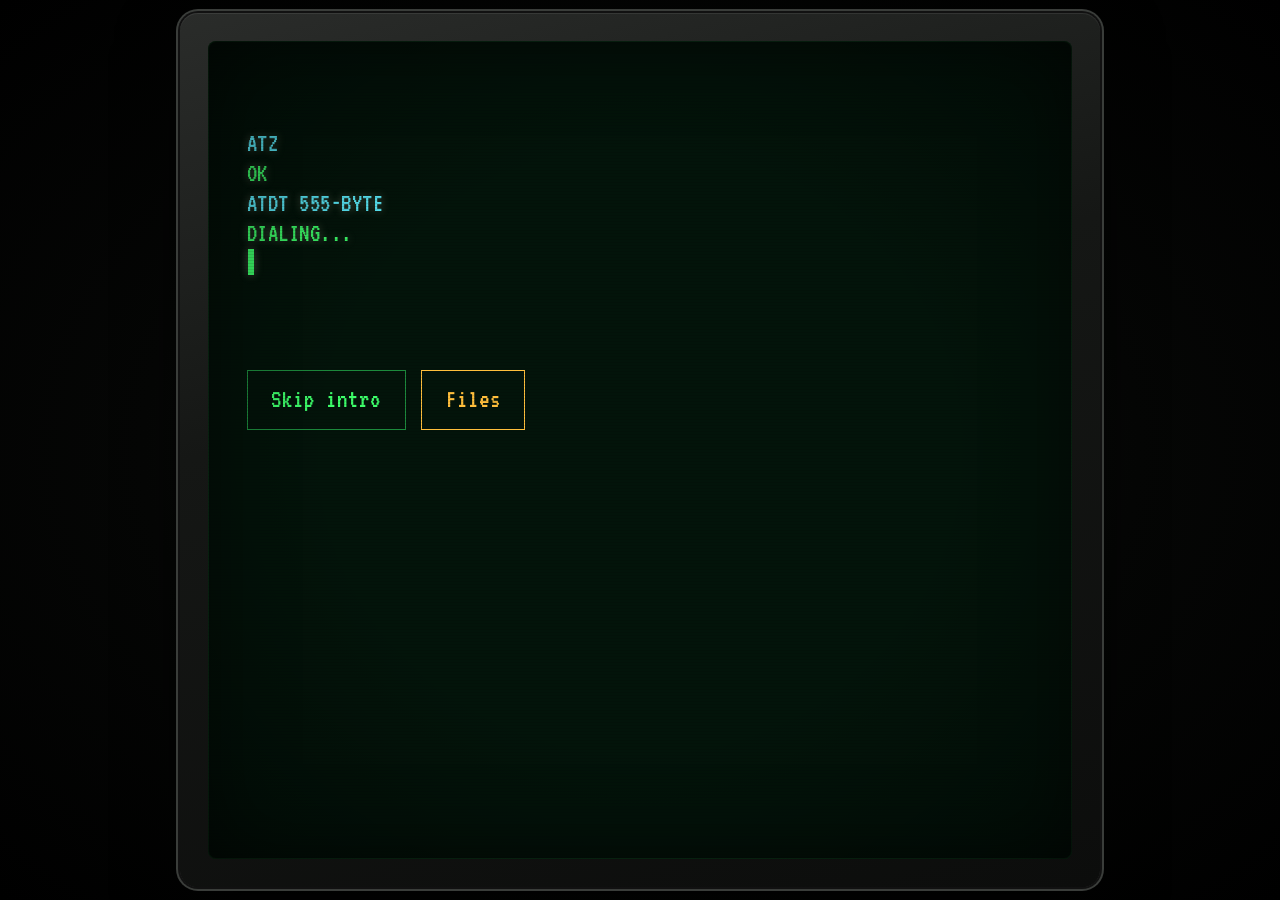
==== index.html @ fdaa2b1e "Shorten Editor caption" ====
<!DOCTYPE html>
<html lang="en">
<head>
  <meta charset="utf-8">
  <meta name="viewport" content="width=device-width, initial-scale=1, viewport-fit=cover">
  <meta name="color-scheme" content="dark">
  <meta name="theme-color" content="#03140a">
  <title>FranticBytes BBS — retro software for the MEGA65 and beyond</title>
  <meta name="description" content="FranticBytes is a retro software board. Download Write65, a distraction-free drafting system for the MEGA65, with desktop editions for Mac, Windows, and Linux.">
  <link rel="canonical" href="https://www.franticbytes.com/">
  <link rel="icon" href="favicon.svg" type="image/svg+xml">
  <link rel="preload" href="fonts/vt323/VT323-Regular.woff2" as="font" type="font/woff2" crossorigin>
  <link rel="stylesheet" href="css/style.css">
  <script type="application/json" id="products-fallback">
  {
    "site": {
      "name": "FranticBytes",
      "tagline": "Retro software for the MEGA65 and beyond",
      "sysop": "LordFrazzle",
      "canonicalHost": "www.franticbytes.com"
    },
    "doors": [
      {
        "id": "acey-deucey",
        "key": "1",
        "name": "Acey Deucey",
        "status": "open",
        "blurb": "Bet that the next card falls between the first two."
      },
      {
        "id": "lemonade-stand",
        "key": "2",
        "name": "Lemonade Stand",
        "status": "open",
        "blurb": "Run a lemonade stand in Lemonsville for 30 days."
      },
      {
        "id": "hunt-the-wumpus",
        "key": "3",
        "name": "Hunt the Wumpus",
        "status": "open",
        "blurb": "Hunt the Wumpus through a cave of 20 rooms."
      }
    ],
    "products": [
      {
        "id": "write65",
        "icon": "img/write65-logo.png",
        "menuKey": "W",
        "name": "Write65",
        "version": "0.9.2",
        "stage": "beta",
        "tagline": "A distraction-free drafting system for the MEGA65, with desktop editions for Mac, Windows, and Linux.",
        "copy": {
          "headline": "Write65. Nothing between you and the next page.",
          "subhead": "A distraction-free drafting system for the MEGA65, with desktop editions for Mac, Windows, and Linux.",
          "paragraphs": [
            "Remember white text on a blue screen, a blinking block cursor, and nothing to do but write? Write65 brings back that feeling you had when using WordPerfect, WordStar, and the DOS and terminal writing programs of the 80s and 90s. It's built for one job: getting the words down.",
            "No notifications. No toolbars. No web browser one click away. Fire up your MEGA65, hide the menu bar and status line, and it's just you and the page. Your next scene, chapter, or screenplay act finally gets written.",
            "When you're away from the MEGA65, your writing comes with you. The Write65 desktop app for Mac, Windows, and Linux has the same screen, the same F-key menus, and the same settings. Its Import and Export tools move your files between the MEGA65 and your computer in a few keystrokes. Save as text and your draft becomes standard UTF-8, ready for any modern editor."
          ],
          "features": [
            "Typewriter Mode keeps your line centered while the page scrolls",
            "Focus Mode dims everything but the paragraph you're working on",
            "Seven retro themes, including White on Blue, Amber, and Green, or design your own with the Theme Editor",
            "Word count target that flags your goal when you hit it",
            "Custom Keymap, plus accented characters for 20 western European languages",
            "Document Info with counts and readability scores, including Flesch-Kincaid, Gunning Fog, and LIX"
          ],
          "closer": "Keyboard only. Ready when you are."
        },
        "downloadsDir": "downloads/write65",
        "downloads": [
          {
            "id": "mega65",
            "key": "1",
            "label": "MEGA65 disk image",
            "platform": "MEGA65",
            "filename": "mega65.d81",
            "notes": "800 KB .d81 disk image. Copy to the SD card as MEGA65.D81 so Hyppo auto-mounts unit 8."
          },
          {
            "id": "macos",
            "key": "2",
            "label": "Mac",
            "platform": "macOS",
            "filename": "Write65-0.9.2-macos.zip",
            "notes": "macOS app bundle."
          },
          {
            "id": "windows",
            "key": "3",
            "label": "Windows",
            "platform": "Windows",
            "filename": "Write65-0.9.2-windows.zip",
            "notes": "Windows build, including mega65-ftp tools."
          },
          {
            "id": "linux",
            "key": "4",
            "label": "Linux",
            "platform": "Linux",
            "filename": "Write65-0.9.2-linux.zip",
            "notes": "AppImage linked for glibc 2.35 (Ubuntu 22.04 LTS, Fedora 36+, Debian 12+)."
          }
        ],
        "screens": {
          "dir": "img/write65/screens",
          "title": "Actual Screen Photos",
          "lead": "Genuine Write65 screens, captured on the MEGA65. What you see here is what you get.",
          "plates": [
            {
              "key": "1",
              "id": "main-menu",
              "file": "main-menu.png",
              "title": "Main Menu",
              "caption": "Pick up right where you left off. Your recent documents, seven built-in themes, and the File Manager are all one keystroke away the moment Write65 loads."
            },
            {
              "key": "2",
              "id": "editor",
              "file": "editor.png",
              "title": "The Editor",
              "caption": "Just you, the page, and a blinking cursor. Classic function key menus keep every command at your fingertips."
            },
            {
              "key": "3",
              "id": "file-manager",
              "file": "file-manager.png",
              "title": "File Manager",
              "caption": "Two drives, side by side. Mount a disk image, then preview, copy, move, rename, and delete your documents without ever leaving Write65."
            },
            {
              "key": "4",
              "id": "theme-editor",
              "file": "theme-editor.png",
              "title": "Theme Editor",
              "caption": "Set the colors just like you like them. Don't just use the old school ones we remember being cool."
            },
            {
              "key": "5",
              "id": "keymap-editor",
              "file": "keymap-editor.png",
              "title": "Keymap Editor",
              "caption": "Your keyboard, your rules. Press any key on the MEGA65 to remap it. Here's my pet peeve fixed - apostrophe and quotation where my pinky expects them."
            },
            {
              "key": "6",
              "id": "doc-info",
              "file": "doc-info.png",
              "title": "Document Info",
              "caption": "Know your numbers. Words, sentences, pages, readability scores, doc size always just a keystroke away."
            }
          ]
        }
      }
    ]
  }
  </script>
</head>
<body class="pre-login dialup">
  <a class="skip-link" href="#downloads" id="skip-to-downloads">Skip handshake — go to the Files</a>

  <div class="crt" id="crt">
    <div class="bezel">
      <div class="screen-wrap">
        <div class="scanlines" aria-hidden="true"></div>
        <div class="vignette" aria-hidden="true"></div>

        <header class="status-bar" role="banner">
          <span id="status-left">FRANTICBBS  //  NODE <span class="node-num">1</span><span class="status-baud">  //  <span class="baud-num">2400</span> 8-N-1</span></span>
          <span id="status-right"></span>
        </header>

        <main id="app" class="screen" tabindex="-1">
          <div id="intro" class="panel" hidden>
            <div id="intro-log" class="log" aria-live="polite"></div>
            <div class="intro-actions">
              <button type="button" class="btn" id="btn-skip" title="Skip handshake (Esc or S)">Skip intro</button>
              <button type="button" class="btn btn-amber" id="btn-skip-dl" title="Jump to the Write65 Files (F)">Files</button>
            </div>
          </div>

          <section id="login" class="panel" hidden>
            <h1 class="wordmark" aria-label="FranticBytes">
              <span class="w1">FRANTIC</span><span class="w2">BYTES</span>
            </h1>
            <p class="banner-sub">RETRO SOFTWARE BOARD  ·  NODE <span class="node-num">1</span>  ·  PUBLIC ACCESS</p>
            <p class="rule" aria-hidden="true">========================================</p>
            <p>This is a public board. No password, no account — just a handle so we can say hello.</p>
            <form id="login-form" autocomplete="on">
              <label for="handle-input">Enter your handle, or type GUEST:</label>
              <div class="prompt-row">
                <span class="prompt" aria-hidden="true">&gt;</span>
                <input id="handle-input" name="handle" type="text" maxlength="24" autocomplete="nickname" spellcheck="false" enterkeyhint="go" autocapitalize="off">
                <span class="block-cursor" aria-hidden="true"></span>
              </div>
              <div class="intro-actions">
                <button type="submit" class="btn">Log In</button>
                <button type="button" class="btn" id="btn-guest">Enter as guest</button>
              </div>
            </form>
          </section>

          <section id="menu" class="panel" hidden>
            <div class="fb-brand">
              <h1 class="fb-logo-wrap">
                <img class="fb-logo-img" src="img/fb-logo.png" width="63" height="77" alt="FranticBytes">
              </h1>
              <p class="fb-blurb">Welcome to FranticBytes. We're <span id="frantic-word">frantically</span> making software with a retro style and feel (and we just love doing it). Enjoy your stay!</p>
            </div>
            <p class="banner-sub">MAIN MENU</p>
            <p class="rule" aria-hidden="true">========================================</p>
            <p id="welcome-line" class="dim"></p>
            <nav class="menu" id="main-menu" aria-label="Main menu"></nav>
          </section>

          <section id="product" class="panel" hidden>
            <div id="product-body"></div>
            <nav class="menu" id="product-menu" aria-label="Product menu"></nav>
          </section>

          <section id="screens" class="panel" hidden>
            <h2 id="screens-title">Actual Screen Photos</h2>
            <p id="screens-lead" class="dim"></p>
            <h3 class="files-section" id="screens-section"></h3>
            <div class="screen-plates" id="screen-plates"></div>
            <nav class="menu" id="screens-nav" aria-label="Screen photos navigation"></nav>
          </section>

          <section id="downloads" class="panel" hidden>
            <h2 id="downloads-title">Files</h2>
            <p id="downloads-lead" class="dim"></p>
            <h3 class="files-section" id="downloads-section"></h3>
            <ul class="menu download-list" id="download-list"></ul>
            <nav class="menu" id="downloads-nav" aria-label="Files navigation"></nav>
          </section>

          <section id="doors" class="panel" hidden>
            <h2>Doors</h2>
            <p class="rule" aria-hidden="true">========================================</p>
            <p id="doors-lead" class="dim"></p>
            <blockquote class="sysop-note" id="doors-note"></blockquote>
            <ul class="menu download-list" id="doors-list"></ul>
            <nav class="menu" id="doors-nav" aria-label="Doors navigation"></nav>
          </section>

          <section id="door" class="panel" hidden>
            <h2 id="door-title">Acey Deucey</h2>
            <p class="rule" aria-hidden="true">========================================</p>
            <div id="door-log" class="log" aria-live="polite"></div>
            <form id="acey-form" hidden>
              <label for="acey-bet" id="acey-bet-label">WHAT IS YOUR BET (0 TO PASS)?</label>
              <div class="prompt-row acey-bet-row">
                <span class="prompt" aria-hidden="true">&gt;</span>
                <input id="acey-bet" name="bet" type="text" inputmode="numeric" pattern="[0-9]*" maxlength="8" autocomplete="off" spellcheck="false" enterkeyhint="go">
              </div>
              <div class="intro-actions">
                <button type="submit" class="btn btn-amber">Bet</button>
                <button type="button" class="btn" id="acey-pass">Pass</button>
              </div>
            </form>
            <div id="acey-actions" class="intro-actions" hidden></div>
            <form id="lemon-form" hidden>
              <label for="lemon-input" id="lemon-input-label"></label>
              <div class="prompt-row acey-bet-row">
                <span class="prompt" aria-hidden="true">&gt;</span>
                <input id="lemon-input" name="lemon" type="text" inputmode="numeric" pattern="[0-9]*" maxlength="8" autocomplete="off" spellcheck="false" enterkeyhint="go">
              </div>
              <div class="intro-actions">
                <button type="submit" class="btn btn-amber" id="lemon-submit">Enter</button>
              </div>
            </form>
            <div id="lemon-actions" class="intro-actions" hidden></div>
            <div id="wumpus-panel" hidden>
              <div id="wumpus-msg" class="wumpus-msg" aria-live="polite"></div>
              <div id="wumpus-controls"></div>
            </div>
            <nav class="menu" id="door-nav" aria-label="Door navigation"></nav>
          </section>

          <section id="sysop" class="panel" hidden>
            <h2>Comment to SysOp</h2>
            <p class="rule" aria-hidden="true">========================================</p>
            <p id="sysop-lead" class="dim">Share your thoughts with LordFrazzle and FranticBytes - Be sure to include your email address if you'd like us to get back to you. Thank you!</p>
            <pre class="log sysop-review" id="sysop-review" hidden></pre>
            <p id="sysop-status" class="sysop-status" hidden></p>
            <form id="sysop-form">
              <fieldset class="sysop-types">
                <legend>TYPE OF NOTE:</legend>
                <div class="menu" id="sysop-choices" role="radiogroup" aria-label="Type of note">
                  <button type="button" class="menu-item" data-sysop-type="bug-report" aria-pressed="false"><kbd>1</kbd> <span>Bug Report</span></button>
                  <button type="button" class="menu-item" data-sysop-type="support-request" aria-pressed="false"><kbd>2</kbd> <span>Support Request</span></button>
                  <button type="button" class="menu-item" data-sysop-type="enhancement-request" aria-pressed="false"><kbd>3</kbd> <span>Enhancement Request</span></button>
                  <button type="button" class="menu-item" data-sysop-type="something-else" aria-pressed="false"><kbd>4</kbd> <span>Something Else</span></button>
                </div>
              </fieldset>
              <label for="sysop-name">REAL NAME (OPTIONAL):</label>
              <div class="prompt-row">
                <span class="prompt" aria-hidden="true">&gt;</span>
                <input id="sysop-name" name="name" type="text" maxlength="80" autocomplete="name" spellcheck="false">
              </div>
              <label for="sysop-email">EMAIL (OPTIONAL):</label>
              <div class="prompt-row">
                <span class="prompt" aria-hidden="true">&gt;</span>
                <input id="sysop-email" name="email" type="email" maxlength="120" autocomplete="email" spellcheck="false">
              </div>
              <label for="sysop-body">ENTER YOUR MESSAGE BELOW:</label>
              <div class="prompt-row sysop-body-row">
                <span class="prompt" aria-hidden="true">&gt;</span>
                <textarea id="sysop-body" name="message" maxlength="4000" rows="5" autocomplete="off" spellcheck="false" enterkeyhint="enter"></textarea>
              </div>
              <div class="hp-fax" aria-hidden="true">
                <label for="sysop-fax">Fax number</label>
                <input id="sysop-fax" name="fax" type="text" tabindex="-1" autocomplete="off">
              </div>
              <div id="sysop-turnstile" class="hp-fax" data-sitekey="0x4AAAAAAGMM1tK0D9iTjsA2" aria-hidden="true"></div>
              <div class="intro-actions">
                <button type="submit" class="btn btn-amber" id="sysop-save">Send to SysOp</button>
              </div>
            </form>
            <nav class="menu" id="sysop-nav" aria-label="Comment to SysOp navigation">
              <button type="button" class="menu-item" data-go="menu"><kbd>M</kbd> Back to Main Menu</button>
            </nav>
          </section>

          <section id="about" class="panel" hidden>
            <h2>About the board</h2>
            <p class="rule" aria-hidden="true">========================================</p>
            <p>FranticBytes is a tiny retro software publisher run by SysOp LordFrazzle. The board is a pretend BBS — a handshake, a handle, a menu — in front of a real download area.</p>
            <p>The first product is <strong>Write65</strong>, a distraction-free drafting system for the <a href="https://mega65.org/" rel="noopener noreferrer">MEGA65</a>, with matching desktop builds for Mac, Windows, and Linux. More titles will show up here as they ship. The catalog is data-driven, so new products can be added without redesigning the board.</p>
            <p>This site lives at <strong>www.franticbytes.com</strong>.</p>
            <nav class="menu" aria-label="About navigation">
              <button type="button" class="menu-item" data-go="menu"><kbd>M</kbd> Back to Main Menu</button>
            </nav>
          </section>

          <section id="goodbye" class="panel" hidden>
            <h2>Log off</h2>
            <pre class="log" id="goodbye-log"></pre>
            <nav class="menu" aria-label="Reconnect">
              <button type="button" class="menu-item" data-go="connect"><kbd>R</kbd> Redial FranticBytes</button>
            </nav>
          </section>

          <noscript>
            <section class="panel noscript" id="noscript-board">
              <h1 class="wordmark" aria-label="FranticBytes">
                <span class="w1">FRANTIC</span><span class="w2">BYTES</span>
              </h1>
              <p class="banner-sub">RETRO SOFTWARE BOARD  ·  PUBLIC ACCESS</p>
              <p class="rule" aria-hidden="true">========================================</p>
              <p>JavaScript is off, so the modem handshake is skipped. You can still read the board and grab files below.</p>
              <h2>Write65 <span class="dim">v0.9.2 beta</span></h2>
              <p>A distraction-free drafting system for the MEGA65, with desktop editions for Mac, Windows, and Linux.</p>
              <h3 id="noscript-downloads">Files</h3>
              <ul class="download-list static-list">
                <li><a href="downloads/write65/mega65.d81">MEGA65 disk image — mega65.d81</a></li>
                <li><a href="downloads/write65/Write65-0.9.2-macos.zip">Mac — Write65-0.9.2-macos.zip</a></li>
                <li><a href="downloads/write65/Write65-0.9.2-windows.zip">Windows — Write65-0.9.2-windows.zip</a></li>
                <li><a href="downloads/write65/Write65-0.9.2-linux.zip">Linux — Write65-0.9.2-linux.zip</a></li>
              </ul>
              <p class="dim">If a link is missing, that build has not been uploaded yet.</p>
              <h3>Doors</h3>
              <p>Online door games live in the Doors area. Acey Deucey, Lemonade Stand, and Hunt the Wumpus are on bays 1 to 3 when JavaScript is on.</p>
              <h3>Comment to SysOp</h3>
              <p>Leave a private note for LordFrazzle. Your handle is optional here.</p>
              <form id="noscript-sysop" class="sysop-static-form" action="/api/sysop" method="post">
                <label for="ns-handle">Handle (optional)</label>
                <input id="ns-handle" name="handle" type="text" maxlength="24">
                <label for="ns-type">Type of note</label>
                <select id="ns-type" name="type" required>
                  <option value="bug-report">Bug Report</option>
                  <option value="support-request">Support Request</option>
                  <option value="enhancement-request">Enhancement Request</option>
                  <option value="something-else">Something Else</option>
                </select>
                <label for="ns-name">Real name (optional)</label>
                <input id="ns-name" name="name" type="text" maxlength="80" autocomplete="name">
                <label for="ns-email">Email (optional)</label>
                <input id="ns-email" name="email" type="email" maxlength="120" autocomplete="email">
                <label for="ns-message">Message</label>
                <textarea id="ns-message" name="message" maxlength="4000" rows="8" required></textarea>
                <div class="hp-fax" aria-hidden="true">
                  <label for="ns-fax">Fax number</label>
                  <input id="ns-fax" name="fax" type="text" tabindex="-1" autocomplete="off">
                </div>
                <button type="submit" class="btn btn-amber">Save message</button>
              </form>
            </section>
          </noscript>
        </main>

        <footer class="status-bar footer-bar" role="contentinfo">
          <span id="footer-left"></span>
          <span id="footer-right" class="sysop-corner">
            <span class="sysop-name"><span class="ft-full">SYSOP: LordFrazzle</span><span class="ft-short">SYSOP</span></span>
            <span class="presence" id="sysop-presence"><span class="dot" aria-hidden="true"></span><span class="presence-label"></span></span>
          </span>
        </footer>
      </div>
    </div>
  </div>

  <dialog id="coming-soon" class="bbs-dialog" aria-labelledby="soon-title">
    <h2 id="soon-title">*** COMING SOON ***</h2>
    <p id="soon-body">That build is not on the board yet.</p>
    <p class="dim" id="soon-file"></p>
    <form method="dialog">
      <button type="submit" class="btn btn-amber" id="soon-ok" value="ok">OK</button>
    </form>
  </dialog>

  <dialog id="time-up" class="bbs-dialog" aria-labelledby="time-up-title">
    <h2 id="time-up-title">TIME LIMIT EXCEEDED</h2>
    <p>LordFrazzle only allots 20 minutes a day on this node — officially. Unofficially, the Files stay open. We're not hanging up.</p>
    <form method="dialog">
      <button type="submit" class="btn btn-amber" value="ok">OK</button>
    </form>
  </dialog>

  <dialog id="help-dialog" class="bbs-dialog" aria-labelledby="help-title">
    <h2 id="help-title">Keys</h2>
    <ul class="help-list">
      <li><kbd>Esc</kbd> or <kbd>M</kbd> — Back to Main Menu (or skip the handshake)</li>
      <li><kbd>S</kbd> — skip handshake to the main menu</li>
      <li>On the main menu: <kbd>W</kbd> Write65, <kbd>F</kbd> Files, <kbd>D</kbd> Doors, <kbd>C</kbd> Comment to SysOp, <kbd>L</kbd> Log Off</li>
      <li>On Write65: <kbd>S</kbd> Actual Screen Photos (<kbd>1</kbd>–<kbd>6</kbd> jump to a figure), <kbd>D</kbd> Download Write65</li>
      <li><kbd>1</kbd>–<kbd>4</kbd> — pick a file in Files</li>
      <li>In Doors: <kbd>1</kbd> Acey Deucey, <kbd>2</kbd> Lemonade Stand, <kbd>3</kbd> Hunt the Wumpus. In a door: <kbd>Q</kbd> back to Doors</li>
      <li><kbd>?</kbd> — this help</li>
    </ul>
    <p class="dim">Everything is also a button or a link. Tab, enter, and touch all work.</p>
    <form method="dialog" id="help-form">
      <button type="submit" class="menu-item" id="help-to-menu" value="menu"><kbd>M</kbd> Back to Main Menu</button>
    </form>
  </dialog>

  <script src="https://challenges.cloudflare.com/turnstile/v0/api.js?render=explicit" defer></script>
  <script src="js/acey.js" defer></script>
  <script src="js/lemonade.js" defer></script>
  <script src="js/wumpus.js" defer></script>
  <script src="js/app.js" defer></script>
</body>
</html>
---- css/style.css ----
/* FranticBytes BBS — 80s CRT / ANSI board */

@font-face {
  font-family: "VT323";
  src: url("../fonts/vt323/VT323-Regular.woff2") format("woff2"),
       url("../fonts/vt323/VT323-Regular.ttf") format("truetype");
  font-weight: 400;
  font-style: normal;
  font-display: swap;
}

:root {
  --bg: #1a1b28;
  --screen: #303241;
  --green: #f2e1c6;
  --green-dim: #a89880;
  --green-deep: #4a453c;
  --amber: #c9a36a;
  --cyan: #f2e1c6;
  --magenta: #f2e1c6;
  --red: #d4c4ab;
  --white: #f7efe0;
  --dim: #a39682;
  --bezel: #242535;
  --bezel-edge: #4a4d63;
  --glow: 0 0 8px var(--glow-color);
  --accent: #c9a36a;
  --accent-ink: #303241;
  --accent-glow: 0 0 8px var(--accent-glow-color);
  --glow-color: rgba(242, 225, 198, 0.35);
  --accent-glow-color: rgba(201, 163, 106, 0.4);
  --ink-glow-color: rgba(242, 225, 198, 0.4);
  --heading-glow-color: rgba(242, 225, 198, 0.4);
  --ink-glow: 0 0 12px var(--ink-glow-color);
  --heading-glow: 0 0 10px var(--heading-glow-color);
  --page-bg: #1a1b28;
  --crt-0: #3a3d52;
  --crt-1: #1a1b28;
  --crt-2: #12131c;
  --bezel-0: #3a3d52;
  --bezel-1: #242535;
  --bezel-2: #181924;
  --bezel-ring: #16171f;
  --screen-line: rgba(242, 225, 198, 0.18);
  --bar-line: rgba(242, 225, 198, 0.25);
  --dialog-glow: rgba(242, 225, 198, 0.18);
  --font: "VT323", "Courier New", Courier, ui-monospace, monospace;
  --line: 1.15;
  --pad: clamp(0.75rem, 3vw, 1.5rem);
  --theme-fade-bg: 2.4s ease;
  --theme-fade-fg: 0.9s ease;
}

/* Handshake / hang-up: original pre-80485b0 palette on black. */
body.dialup {
  --bg: #020805;
  --screen: #03140a;
  --green: #3dff6a;
  --green-dim: #1c8a3c;
  --green-deep: #0a3a16;
  --amber: #ffbf3c;
  --cyan: #5cf0ff;
  --magenta: #ff5ad5;
  --red: #ff5a6a;
  --white: #e9ffe9;
  --dim: #7fb88a;
  --bezel: #1a1c1a;
  --bezel-edge: #3a3d3a;
  --glow-color: rgba(61, 255, 106, 0.45);
  --accent: #ffbf3c;
  --accent-ink: #1a1000;
  --accent-glow-color: rgba(255, 191, 60, 0.4);
  --ink-glow-color: rgba(92, 240, 255, 0.5);
  --heading-glow-color: rgba(92, 240, 255, 0.45);
  --page-bg: #000;
  --crt-0: #121412;
  --crt-1: #050605;
  --crt-2: #000;
  --bezel-0: #2a2c2a;
  --bezel-1: #151715;
  --bezel-2: #0c0d0c;
  --bezel-ring: #111;
  --screen-line: rgba(61, 255, 106, 0.15);
  --bar-line: rgba(92, 240, 255, 0.25);
  --dialog-glow: rgba(255, 191, 60, 0.25);
}

@property --bg { syntax: "<color>"; inherits: true; initial-value: #1a1b28; }
@property --screen { syntax: "<color>"; inherits: true; initial-value: #303241; }
@property --green { syntax: "<color>"; inherits: true; initial-value: #f2e1c6; }
@property --green-dim { syntax: "<color>"; inherits: true; initial-value: #a89880; }
@property --green-deep { syntax: "<color>"; inherits: true; initial-value: #4a453c; }
@property --amber { syntax: "<color>"; inherits: true; initial-value: #c9a36a; }
@property --cyan { syntax: "<color>"; inherits: true; initial-value: #f2e1c6; }
@property --magenta { syntax: "<color>"; inherits: true; initial-value: #f2e1c6; }
@property --red { syntax: "<color>"; inherits: true; initial-value: #d4c4ab; }
@property --white { syntax: "<color>"; inherits: true; initial-value: #f7efe0; }
@property --dim { syntax: "<color>"; inherits: true; initial-value: #a39682; }
@property --bezel { syntax: "<color>"; inherits: true; initial-value: #242535; }
@property --bezel-edge { syntax: "<color>"; inherits: true; initial-value: #4a4d63; }
@property --accent { syntax: "<color>"; inherits: true; initial-value: #c9a36a; }
@property --accent-ink { syntax: "<color>"; inherits: true; initial-value: #303241; }
@property --glow-color { syntax: "<color>"; inherits: true; initial-value: rgba(242, 225, 198, 0.35); }
@property --accent-glow-color { syntax: "<color>"; inherits: true; initial-value: rgba(201, 163, 106, 0.4); }
@property --page-bg { syntax: "<color>"; inherits: true; initial-value: #1a1b28; }
@property --crt-0 { syntax: "<color>"; inherits: true; initial-value: #3a3d52; }
@property --crt-1 { syntax: "<color>"; inherits: true; initial-value: #1a1b28; }
@property --crt-2 { syntax: "<color>"; inherits: true; initial-value: #12131c; }
@property --bezel-0 { syntax: "<color>"; inherits: true; initial-value: #3a3d52; }
@property --bezel-1 { syntax: "<color>"; inherits: true; initial-value: #242535; }
@property --bezel-2 { syntax: "<color>"; inherits: true; initial-value: #181924; }
@property --bezel-ring { syntax: "<color>"; inherits: true; initial-value: #16171f; }
@property --screen-line { syntax: "<color>"; inherits: true; initial-value: rgba(242, 225, 198, 0.18); }
@property --bar-line { syntax: "<color>"; inherits: true; initial-value: rgba(242, 225, 198, 0.25); }
@property --dialog-glow { syntax: "<color>"; inherits: true; initial-value: rgba(242, 225, 198, 0.18); }
@property --ink-glow-color { syntax: "<color>"; inherits: true; initial-value: rgba(242, 225, 198, 0.4); }
@property --heading-glow-color { syntax: "<color>"; inherits: true; initial-value: rgba(242, 225, 198, 0.4); }

*,
*::before,
*::after { box-sizing: border-box; }

html, body {
  margin: 0;
  padding: 0;
  min-height: 100%;
  background: var(--page-bg);
  color: var(--green);
  font-family: var(--font);
  font-size: clamp(18px, 2.4vw, 26px);
  line-height: var(--line);
  letter-spacing: 0.02em;
}

body {
  min-height: 100dvh;
  min-height: 100vh;
  transition:
    --page-bg var(--theme-fade-bg),
    --bg var(--theme-fade-bg),
    --screen var(--theme-fade-bg),
    --crt-0 var(--theme-fade-bg),
    --crt-1 var(--theme-fade-bg),
    --crt-2 var(--theme-fade-bg),
    --bezel var(--theme-fade-bg),
    --bezel-0 var(--theme-fade-bg),
    --bezel-1 var(--theme-fade-bg),
    --bezel-2 var(--theme-fade-bg),
    --bezel-edge var(--theme-fade-bg),
    --bezel-ring var(--theme-fade-bg),
    --screen-line var(--theme-fade-bg),
    --bar-line var(--theme-fade-bg),
    --dialog-glow var(--theme-fade-bg),
    --glow-color var(--theme-fade-fg),
    --accent-glow-color var(--theme-fade-fg),
    --ink-glow-color var(--theme-fade-fg),
    --heading-glow-color var(--theme-fade-fg),
    --green var(--theme-fade-fg),
    --green-dim var(--theme-fade-fg),
    --green-deep var(--theme-fade-fg),
    --amber var(--theme-fade-fg),
    --cyan var(--theme-fade-fg),
    --magenta var(--theme-fade-fg),
    --red var(--theme-fade-fg),
    --white var(--theme-fade-fg),
    --dim var(--theme-fade-fg),
    --accent var(--theme-fade-fg),
    --accent-ink var(--theme-fade-fg),
    background var(--theme-fade-bg),
    box-shadow var(--theme-fade-bg),
    color var(--theme-fade-fg),
    text-shadow var(--theme-fade-fg),
    border-color var(--theme-fade-fg);
}

html, .crt, .bezel, .screen-wrap {
  transition:
    background var(--theme-fade-bg),
    box-shadow var(--theme-fade-bg),
    color var(--theme-fade-fg),
    text-shadow var(--theme-fade-fg),
    border-color var(--theme-fade-fg);
}

a { color: var(--cyan); text-underline-offset: 0.15em; }
a:hover, a:focus-visible { color: var(--amber); }

.skip-link {
  position: absolute;
  left: 0.75rem;
  top: 0.75rem;
  z-index: 100;
  padding: 0.4rem 0.8rem;
  background: var(--amber);
  color: var(--accent-ink);
  text-decoration: none;
  transform: translateY(-200%);
  transition: transform 0.15s ease;
}
.skip-link:focus,
.skip-link:focus-visible {
  transform: translateY(0);
}

.crt {
  min-height: 100dvh;
  min-height: 100vh;
  display: flex;
  align-items: stretch;
  justify-content: center;
  background:
    radial-gradient(ellipse at center, var(--crt-0) 0%, var(--crt-1) 55%, var(--crt-2) 100%);
  padding: max(0.5rem, env(safe-area-inset-top))
           max(0.5rem, env(safe-area-inset-right))
           max(0.5rem, env(safe-area-inset-bottom))
           max(0.5rem, env(safe-area-inset-left));
}

.bezel {
  width: min(920px, 100%);
  display: flex;
  flex-direction: column;
  background: linear-gradient(165deg, var(--bezel-0) 0%, var(--bezel-1) 40%, var(--bezel-2) 100%);
  border-radius: 18px;
  padding: clamp(0.6rem, 2.2vw, 1.4rem);
  box-shadow:
    0 0 0 2px var(--bezel-ring),
    0 0 0 4px var(--bezel-edge),
    0 24px 60px rgba(0, 0, 0, 0.7),
    inset 0 1px 0 rgba(255, 255, 255, 0.08);
}

.screen-wrap {
  position: relative;
  flex: 1;
  display: flex;
  flex-direction: column;
  min-height: calc(100dvh - 2rem);
  min-height: calc(100vh - 2rem);
  background: var(--screen);
  border-radius: 8px;
  overflow: hidden;
  box-shadow:
    inset 0 0 80px rgba(0, 0, 0, 0.55),
    inset 0 0 0 1px var(--screen-line);
  color: var(--green);
  text-shadow: var(--glow);
}

.scanlines,
.vignette {
  pointer-events: none;
  position: absolute;
  inset: 0;
  z-index: 5;
}

.scanlines {
  background: repeating-linear-gradient(
    to bottom,
    rgba(0, 0, 0, 0.18) 0px,
    rgba(0, 0, 0, 0.18) 1px,
    transparent 1px,
    transparent 3px
  );
  mix-blend-mode: multiply;
  opacity: 0.55;
}

.vignette {
  background: radial-gradient(ellipse at center, transparent 50%, rgba(0, 0, 0, 0.45) 100%);
}

.status-bar {
  position: relative;
  z-index: 6;
  display: flex;
  justify-content: space-between;
  gap: 1rem;
  flex-wrap: wrap;
  padding: 0.45rem var(--pad);
  background: rgba(0, 0, 0, 0.45);
  color: var(--cyan);
  text-shadow: var(--accent-glow);
  font-size: 0.85em;
  letter-spacing: 0.06em;
  border-bottom: 1px solid var(--bar-line);
}

.footer-bar {
  display: flex;
  flex-direction: row;
  flex-wrap: nowrap;
  justify-content: space-between;
  align-items: center;
  gap: 0.6rem;
  border-bottom: 0;
  border-top: 1px solid var(--bar-line);
  color: var(--dim);
  text-shadow: none;
}
#footer-left {
  display: flex;
  flex-wrap: nowrap;
  align-items: baseline;
  min-width: 0;
  overflow: hidden;
  color: var(--dim);
  letter-spacing: 0.06em;
}
.session-handle {
  color: var(--cyan);
  text-shadow: var(--accent-glow);
  overflow: hidden;
  text-overflow: ellipsis;
  white-space: nowrap;
  min-width: 0;
}
.session-meta { flex-shrink: 0; white-space: nowrap; }
.ft-short { display: none; }
.dl-num {
  color: var(--dim);
  min-width: 2ch;
  flex-shrink: 0;
  text-shadow: none;
}
#footer-right,
.sysop-corner {
  display: inline-flex;
  align-items: center;
  flex-wrap: nowrap;
  justify-content: flex-end;
  flex-shrink: 0;
  gap: 0.5rem;
  text-align: right;
  white-space: nowrap;
  color: var(--dim);
}
.status-right,
#status-right {
  display: inline-flex;
  align-items: center;
  flex-wrap: wrap;
  justify-content: flex-end;
  gap: 0.7rem;
  margin-left: auto;
  text-align: right;
}
.status-clock { color: var(--cyan); letter-spacing: 0.08em; white-space: nowrap; }
.status-timeleft { color: var(--amber); letter-spacing: 0.08em; white-space: nowrap; }
.status-timeon { color: var(--dim); letter-spacing: 0.08em; white-space: nowrap; }

.sysop-name { color: var(--cyan); text-shadow: var(--accent-glow); }
.sysop-date { color: var(--dim); letter-spacing: 0.08em; }

.presence {
  display: inline-flex;
  align-items: center;
  gap: 0.35em;
  letter-spacing: 0.1em;
}
.presence .dot {
  width: 0.55em;
  height: 0.55em;
  border-radius: 50%;
  flex-shrink: 0;
}
.presence.online { color: var(--green); text-shadow: var(--glow); }
.presence.online .dot {
  background: #3dff6a;
  box-shadow: 0 0 6px #3dff6a;
}
.presence.offline { color: var(--dim); text-shadow: none; }
.presence.offline .dot {
  background: #a33a3a;
  box-shadow: none;
  opacity: 0.9;
}
.presence-label { position: absolute; width: 1px; height: 1px; overflow: hidden; clip: rect(0 0 0 0); white-space: nowrap; }

@keyframes sysop-blink {
  50% { opacity: 0.25; }
}

.screen {
  position: relative;
  z-index: 3;
  flex: 1;
  padding: var(--pad);
  outline: none;
  overflow: auto;
}

.panel[hidden] { display: none !important; }

.panel {
  max-width: 42rem;
  animation: fade-in 0.25s ease;
}

@keyframes fade-in {
  from { opacity: 0; }
  to { opacity: 1; }
}

.wordmark {
  margin: 0.2rem 0 0;
  font-size: clamp(2.2rem, 9vw, 4.4rem);
  line-height: 0.9;
  font-weight: 400;
  letter-spacing: 0.06em;
}
.wordmark .w1 { color: var(--cyan); text-shadow: var(--ink-glow); }
.wordmark .w2 { color: var(--green); }

.fb-brand {
  display: flex;
  align-items: center;
  flex-wrap: wrap;
  gap: 0.75rem 1rem;
  margin: 0.2rem 0 0.9rem;
}

.fb-logo-wrap {
  margin: 0;
  flex: 0 0 auto;
  font-size: 1em;
  font-weight: 400;
  color: inherit;
  text-shadow: none;
  letter-spacing: 0;
}

.fb-logo-img {
  width: clamp(100px, 32vw, 148px);
  height: auto;
  display: block;
  image-rendering: pixelated;
  image-rendering: crisp-edges;
}

.product-head {
  display: flex;
  align-items: center;
  gap: 0.9rem;
}

.product-head h2 {
  margin: 0;
}

.product-logo-img {
  width: clamp(56px, 16vw, 72px);
  height: auto;
  display: block;
  flex: 0 0 auto;
  image-rendering: pixelated;
  image-rendering: crisp-edges;
}

.fb-blurb {
  flex: 1 1 10rem;
  margin: 0;
  min-width: 0;
}

.banner-sub {
  margin: 0.35rem 0 0;
  color: var(--amber);
  text-shadow: var(--accent-glow);
  letter-spacing: 0.16em;
  font-size: 0.85em;
}

.rule {
  margin: 0.45rem 0 0.9rem;
  height: 0;
  padding: 0;
  overflow: hidden;
  color: transparent;
  font-size: 0;
  border: 0;
  border-bottom: 2px solid var(--green-dim);
  box-shadow: 0 3px 0 var(--green-deep);
  max-width: 36rem;
}

.dim { color: var(--dim); text-shadow: none; }

.log {
  margin: 0;
  white-space: pre-wrap;
  word-break: break-word;
  font-family: inherit;
  font-size: 1em;
  min-height: 8rem;
}

.log .ok { color: var(--green); }
.log .info { color: var(--cyan); }
.log .warn { color: var(--amber); }
.log .err { color: var(--red); }
.log .magenta { color: var(--magenta); }

.block-cursor {
  display: inline-block;
  width: 0.65ch;
  height: 1em;
  background: var(--green);
  box-shadow: var(--glow);
  vertical-align: -0.1em;
  animation: blink 1.05s steps(1) infinite;
  margin-left: 0.1ch;
}

@keyframes blink {
  50% { opacity: 0; }
}

.intro-actions {
  display: flex;
  flex-wrap: wrap;
  gap: 0.6rem;
  margin-top: 1.25rem;
  position: sticky;
  bottom: 0.25rem;
  z-index: 6;
}

.btn,
.menu-item,
.dl-link {
  font: inherit;
  color: var(--green);
  background: transparent;
  border: 1px solid var(--green-dim);
  padding: 0.55rem 0.9rem;
  min-height: 44px;
  cursor: pointer;
  text-decoration: none;
  letter-spacing: 0.04em;
  box-shadow: none;
  display: inline-flex;
  align-items: center;
  gap: 0.6rem;
}

.btn:hover,
.btn:focus-visible,
.menu-item:hover,
.menu-item:focus-visible,
.dl-link:hover,
.dl-link:focus-visible {
  background: var(--green);
  color: var(--screen);
  text-shadow: none;
  border-color: var(--green);
  outline: 2px solid var(--amber);
  outline-offset: 2px;
}

.btn-amber {
  border-color: var(--amber);
  color: var(--amber);
}
.btn-amber:hover,
.btn-amber:focus-visible {
  background: var(--amber);
  color: var(--accent-ink);
  border-color: var(--amber);
}

.prompt-row {
  display: flex;
  align-items: center;
  gap: 0.4rem;
  margin: 0.4rem 0 0.8rem;
  border-bottom: 2px solid var(--green-dim);
  max-width: 24rem;
  padding: 0.15rem 0;
}

.prompt { color: var(--amber); }

#handle-input {
  flex: 1;
  min-width: 0;
  background: transparent;
  border: 0;
  color: var(--white);
  font: inherit;
  caret-color: var(--green);
  padding: 0.35rem 0;
  outline: none;
  text-transform: uppercase;
}

#login-form label { display: block; margin-top: 0.8rem; }

.menu {
  display: flex;
  flex-direction: column;
  gap: 0.4rem;
  margin: 1rem 0 0;
}

.menu-item,
.dl-link {
  width: 100%;
  text-align: left;
  justify-content: flex-start;
  align-items: flex-start;
}
.dl-link kbd { margin-top: 0.15rem; }
.menu-item kbd { margin-top: 0.05rem; }

kbd {
  font: inherit;
  color: var(--amber);
  border: 1px solid var(--amber);
  padding: 0 0.35rem;
  min-width: 1.4rem;
  text-align: center;
  text-shadow: var(--accent-glow);
}

.menu-item:hover kbd,
.menu-item:focus-visible kbd,
.dl-link:hover kbd,
.dl-link:focus-visible kbd {
  color: var(--accent-ink);
  border-color: var(--accent-ink);
  text-shadow: none;
}

.files-section {
  margin: 1.1rem 0 0;
  padding-bottom: 0.2rem;
  border-bottom: 1px dashed var(--amber);
}

.files-section + .copy-headline {
  color: var(--amber);
  font-size: 1.25em;
  margin-bottom: 0.2rem;
}

.copy-features {
  list-style: none;
  padding: 0;
  margin: 0.8rem 0;
}

.copy-features li {
  padding-left: 1.4em;
  text-indent: -1.4em;
  margin: 0.25rem 0;
}

.copy-features li::before {
  content: "* ";
  color: var(--amber);
  display: inline-block;
  width: 1.4em;
  text-indent: 0;
}

.copy-closer {
  color: var(--amber);
}

.download-list {
  margin-top: 0.6rem;
}

.download-list {
  list-style: none;
  padding: 0;
  margin: 1rem 0 0;
  display: flex;
  flex-direction: column;
  gap: 0.55rem;
}

.dl-meta {
  display: flex;
  flex-direction: column;
  gap: 0.1rem;
  min-width: 0;
}

.dl-title { color: inherit; }
.sysop-note {
  margin: 0.8rem 0 0;
  padding: 0.6rem 0.8rem;
  border-left: 3px solid var(--amber);
  color: var(--amber);
  text-shadow: var(--accent-glow);
}
.sysop-note p { margin: 0; }
.sysop-note footer {
  margin-top: 0.4rem;
  color: var(--dim);
  text-shadow: none;
  font-style: normal;
}

.door-status { letter-spacing: 0.12em; font-size: 0.9em; }
.door-status.coming-soon { color: var(--amber); }
.door-status.out-of-order { color: var(--dim); }
.door-status.ready { color: var(--green); }
.dl-notes {
  font-size: 0.85em;
  color: var(--dim);
  text-shadow: none;
  line-height: 1.25;
}
.dl-link:hover .dl-notes,
.dl-link:focus-visible .dl-notes {
  color: var(--green-deep);
}

h2 {
  margin: 0.2rem 0 0;
  font-size: clamp(1.6rem, 6vw, 2.4rem);
  font-weight: 400;
  color: var(--cyan);
  text-shadow: var(--heading-glow);
  letter-spacing: 0.08em;
}

h3 { font-weight: 400; color: var(--amber); letter-spacing: 0.08em; }

.ver {
  color: var(--amber);
  letter-spacing: 0.08em;
  font-size: 0.85em;
}

.bbs-dialog {
  width: min(28rem, calc(100vw - 2rem));
  background: var(--screen);
  color: var(--green);
  border: 2px solid var(--amber);
  box-shadow: 0 0 24px var(--dialog-glow), inset 0 0 30px rgba(0, 0, 0, 0.4);
  font-family: var(--font);
  font-size: 1.15rem;
  padding: 1.1rem 1.2rem 1.2rem;
  text-shadow: var(--glow);
}
.bbs-dialog::backdrop {
  background: rgba(0, 0, 0, 0.72);
}
.bbs-dialog h2 {
  color: var(--amber);
  text-align: center;
  letter-spacing: 0.14em;
}
.bbs-dialog form { margin-top: 1rem; }
.bbs-dialog .btn { width: 100%; justify-content: center; }

.help-list {
  list-style: none;
  padding: 0;
  margin: 0.8rem 0 0;
}
.help-list li { margin: 0.25rem 0; }

/* Actual Screen Photos: period ad plates, a beige monitor around each capture */
.screen-plates {
  display: flex;
  flex-direction: column;
  gap: 2.2rem;
  margin: 1.2rem 0 0.4rem;
}
.plate {
  margin: 0;
  scroll-margin-top: 0.6rem;
}
.plate-monitor {
  position: relative;
  display: block;
  max-width: 640px;
  padding: clamp(0.7rem, 3vw, 1.4rem) clamp(0.7rem, 3vw, 1.4rem) 0;
  background: linear-gradient(170deg, #e6dcc6 0%, #d3c7ac 55%, #b9ac8f 100%);
  border-radius: 14px 14px 10px 10px;
  box-shadow:
    0 0 0 1px #8f8468,
    inset 0 2px 0 rgba(255, 255, 255, 0.45),
    inset 0 -3px 0 rgba(0, 0, 0, 0.18),
    0 14px 28px rgba(0, 0, 0, 0.55);
  text-decoration: none;
  text-shadow: none;
  color: #3b352a;
}
.plate-monitor:focus-visible,
.plate-monitor:hover {
  outline: 2px solid var(--amber);
  outline-offset: 4px;
}
.plate-glass {
  position: relative;
  display: block;
  padding: clamp(0.3rem, 1.4vw, 0.6rem);
  background: #1b1c22;
  border-radius: 10px;
  box-shadow: inset 0 0 0 2px #7d735c, inset 0 3px 10px rgba(0, 0, 0, 0.8);
}
.plate-glass img {
  display: block;
  width: 100%;
  height: auto;
  aspect-ratio: 640 / 400;
  image-rendering: pixelated;
  image-rendering: crisp-edges;
  border-radius: 6px / 8px;
}
.plate-glass::after {
  content: "";
  position: absolute;
  inset: clamp(0.3rem, 1.4vw, 0.6rem);
  border-radius: 6px / 8px;
  pointer-events: none;
  background:
    repeating-linear-gradient(to bottom, rgba(0, 0, 0, 0.16) 0, rgba(0, 0, 0, 0.16) 1px, transparent 1px, transparent 3px),
    radial-gradient(ellipse at 30% 20%, rgba(255, 255, 255, 0.10) 0%, transparent 45%),
    radial-gradient(ellipse at center, transparent 62%, rgba(0, 0, 0, 0.38) 100%);
}
.plate-chin {
  display: flex;
  align-items: center;
  justify-content: space-between;
  padding: 0.35rem 0.2rem 0.45rem;
  font-size: 0.8em;
  letter-spacing: 0.22em;
}
.plate-badge { color: #5e5442; }
.plate-led {
  width: 0.5rem;
  height: 0.5rem;
  border-radius: 50%;
  background: #6dff86;
  box-shadow: 0 0 6px #6dff86;
}
.plate-stamp {
  position: absolute;
  top: -0.7rem;
  right: 1rem;
  z-index: 2;
  padding: 0.05rem 0.5rem;
  background: var(--amber);
  color: var(--accent-ink);
  font-size: 0.78em;
  letter-spacing: 0.18em;
  text-transform: uppercase;
  transform: rotate(2deg);
  box-shadow: 0 2px 0 rgba(0, 0, 0, 0.35);
}
.plate figcaption {
  max-width: 640px;
  margin-top: 0.75rem;
  padding-left: 0.7rem;
  border-left: 3px solid var(--amber);
}
.plate-fig {
  color: var(--amber);
  text-shadow: var(--accent-glow);
  letter-spacing: 0.14em;
  text-transform: uppercase;
}
.plate-title {
  color: var(--white);
  letter-spacing: 0.1em;
  text-transform: uppercase;
}
.plate-copy {
  display: block;
  margin-top: 0.2rem;
  line-height: 1.25;
}

/* Reduced motion: no flicker, no type delays (handled in JS too) */
@media (prefers-reduced-motion: reduce) {
  .block-cursor { animation: none; }
  .panel { animation: none; }
  .scanlines { opacity: 0.25; }
  .presence.online .dot { animation: none; }
  html, body, .crt, .bezel, .screen-wrap {
    transition: none !important;
  }
}

/* Tight phones: drop heavy bezel, keep the screen */
@media (max-width: 600px) {
  body { font-size: 18px; }
  .crt { padding: 0; background: var(--screen); }
  .bezel {
    width: 100%;
    border-radius: 0;
    padding: 0;
    box-shadow: none;
    background: var(--screen);
  }
  .screen-wrap {
    min-height: 100dvh;
    min-height: 100vh;
    border-radius: 0;
  }
  .status-bar { font-size: 0.75em; }
  #status-left { word-break: break-word; }
  .status-baud { display: none; }
  #status-right { gap: 0.45rem; }
  .footer-bar {
    flex-direction: row;
    flex-wrap: nowrap;
    gap: 0.4rem;
  }
  .ft-full { display: none; }
  .ft-short { display: inline; }
  .presence-label { display: none; }
  #footer-right,
  .sysop-corner {
    white-space: nowrap;
    flex-wrap: nowrap;
    gap: 0.35rem;
  }
}

@media (min-width: 601px) {
  .screen-wrap { min-height: min(820px, calc(100dvh - 3.5rem)); }
}

h1 {
  margin: 0.2rem 0 0;
  font-size: clamp(1.6rem, 6vw, 2.6rem);
  font-weight: 400;
  color: var(--cyan);
  text-shadow: var(--heading-glow);
  letter-spacing: 0.08em;
}

#login .block-cursor { display: none; }

code {
  font-family: inherit;
  color: var(--amber);
}

/* Hide header and footer until logged in */
body.pre-login .status-bar { visibility: hidden; }

/* Acey Deucey door */
#acey-bet {
  flex: 1;
  min-width: 0;
  background: transparent;
  border: 0;
  color: var(--white);
  font: inherit;
  caret-color: var(--green);
  padding: 0.35rem 0;
  outline: none;
}
#acey-form .block-cursor { display: none; }
#acey-form label { display: block; margin-top: 0.8rem; }
.acey-table {
  margin: 0.45rem 0 0.2rem;
  padding: 0;
  max-width: 100%;
  overflow-x: auto;
  font-family: "Courier New", Courier, "DejaVu Sans Mono", "Liberation Mono", Menlo, Monaco, ui-monospace, monospace;
  font-size: clamp(12px, 3.6vw, 1em);
  line-height: 1.1;
  white-space: pre;
  overflow-wrap: normal;
  word-break: normal;
  color: var(--amber);
  text-shadow: var(--accent-glow);
  background: transparent;
  border: 0;
}

#lemon-input {
  flex: 1;
  min-width: 0;
  background: transparent;
  border: 0;
  color: var(--white);
  font: inherit;
  caret-color: var(--green);
  padding: 0.35rem 0;
  outline: none;
}
#lemon-form label { display: block; margin-top: 0.8rem; }
.lemon-weather,
.lemon-report {
  margin: 0.45rem 0 0.2rem;
  padding: 0;
  max-width: 100%;
  overflow-x: auto;
  font-family: inherit;
  font-size: clamp(12px, 3.2vw, 1em);
  line-height: 1.15;
  white-space: pre;
  overflow-wrap: normal;
  word-break: normal;
  background: transparent;
  border: 0;
}
.lemon-weather { color: var(--amber); text-shadow: var(--accent-glow); }
.lemon-report { color: var(--green); }

.wumpus-msg {
  min-height: 1.6em;
  margin: 0.55rem 0 0.35rem;
  color: var(--amber);
  text-shadow: var(--accent-glow);
  letter-spacing: 0.04em;
}
.wumpus-status {
  margin: 0.2rem 0 0.15rem;
  color: var(--cyan);
  font-family: "Courier New", Courier, "DejaVu Sans Mono", "Liberation Mono", Menlo, Monaco, ui-monospace, monospace;
}
.wumpus-rooms {
  display: flex;
  flex-wrap: wrap;
  gap: 0.5rem;
  margin: 0.45rem 0 0.5rem;
}
.wumpus-rooms .btn {
  min-height: 64px;
  min-width: 4.5rem;
  flex: 1 1 4.5rem;
  max-width: 8rem;
  justify-content: center;
  font-size: 1.25em;
}
.wumpus-cmd { margin-top: 0.2rem; }
.wumpus-cmd .btn {
  min-height: 52px;
  width: 100%;
  max-width: 22rem;
  justify-content: center;
}
.wumpus-path { color: var(--green); margin: 0.2rem 0; }


.sysop-review {
  min-height: 0;
  margin-top: 0.8rem;
}

.sysop-status {
  margin: 0.8rem 0 0;
  color: var(--amber);
}

.sysop-status.err {
  color: var(--red);
}

.sysop-types {
  border: 0;
  margin: 0.8rem 0 0;
  padding: 0;
}
.sysop-types legend {
  padding: 0;
  color: inherit;
}
.sysop-types .menu { margin-top: 0.4rem; }

.menu-item[aria-pressed="true"] {
  background: var(--green);
  color: var(--screen);
  text-shadow: none;
  border-color: var(--green);
}
.menu-item[aria-pressed="true"] kbd {
  color: var(--accent-ink);
  border-color: var(--accent-ink);
  text-shadow: none;
}

.sysop-body-row {
  max-width: 100%;
  align-items: flex-start;
}

#sysop-name,
#sysop-email,
#sysop-body,
.sysop-static-form input,
.sysop-static-form select,
.sysop-static-form textarea {
  flex: 1;
  min-width: 0;
  width: 100%;
  background: transparent;
  border: 0;
  color: var(--white);
  font: inherit;
  caret-color: var(--green);
  padding: 0.35rem 0;
  outline: none;
}

#sysop-body,
.sysop-static-form textarea {
  min-height: 5rem;
  line-height: 1.3;
  resize: vertical;
}

#sysop-form label,
.sysop-static-form label {
  display: block;
  margin-top: 0.8rem;
}

.sysop-static-form input,
.sysop-static-form select,
.sysop-static-form textarea {
  border-bottom: 2px solid var(--green-dim);
  margin: 0.25rem 0 0.6rem;
}

.hp-fax {
  position: absolute;
  left: -10000px;
  width: 1px;
  height: 1px;
  overflow: hidden;
}
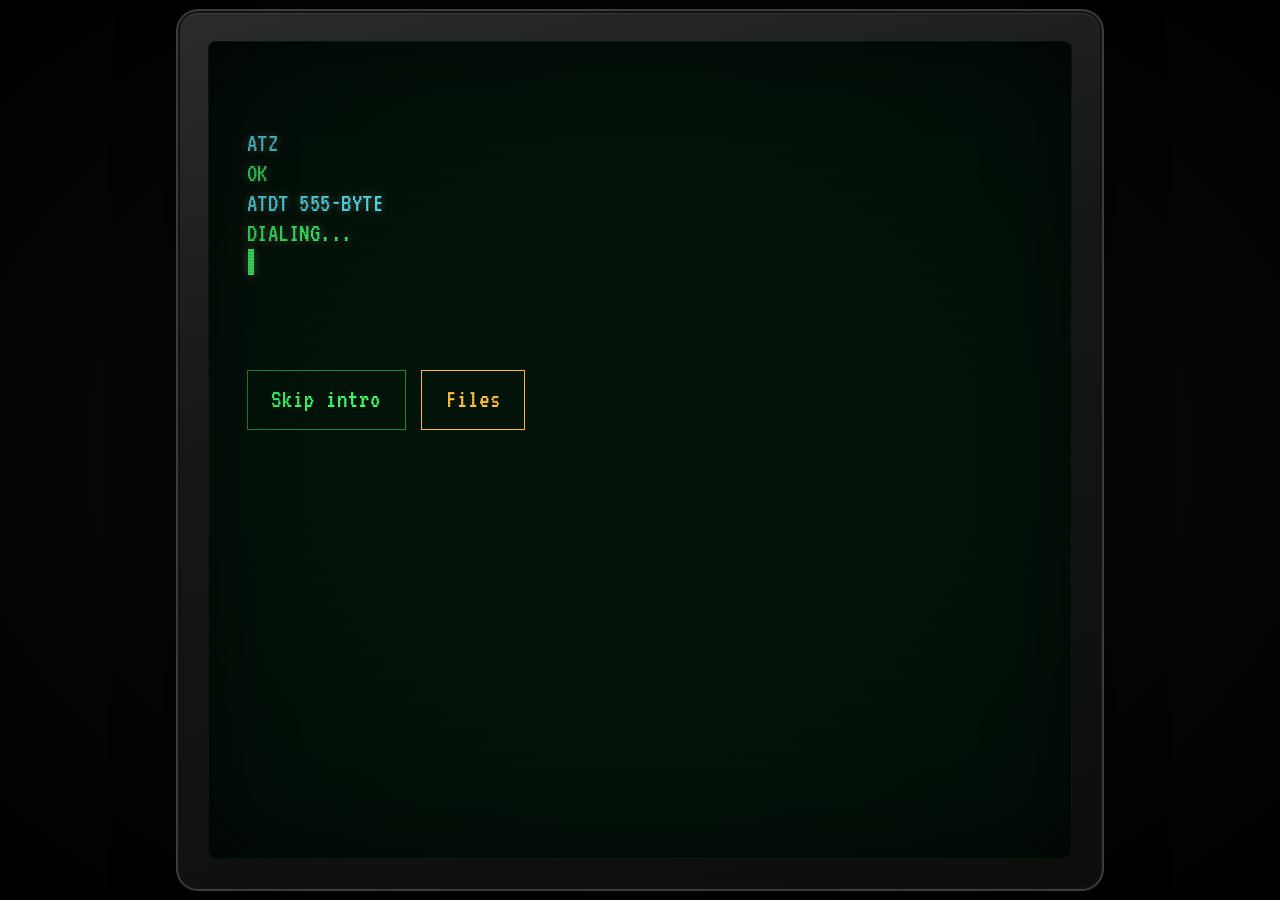
==== commit 08921bf0: "Tweak Keymap Editor caption" ====
--- a/index.html
+++ b/index.html
@@ -142,7 +142,7 @@
               "id": "keymap-editor",
               "file": "keymap-editor.png",
               "title": "Keymap Editor",
-              "caption": "Your keyboard, your rules. Press any key on the MEGA65 to remap it. Here's my pet peeve fixed - apostrophe and quotation where my pinky expects them."
+              "caption": "Your keyboard, your rules. Press a key on the MEGA65 to remap it. Here's my pet peeve fixed - apostrophe and quotation where my pinky expects them."
             },
             {
               "key": "6",
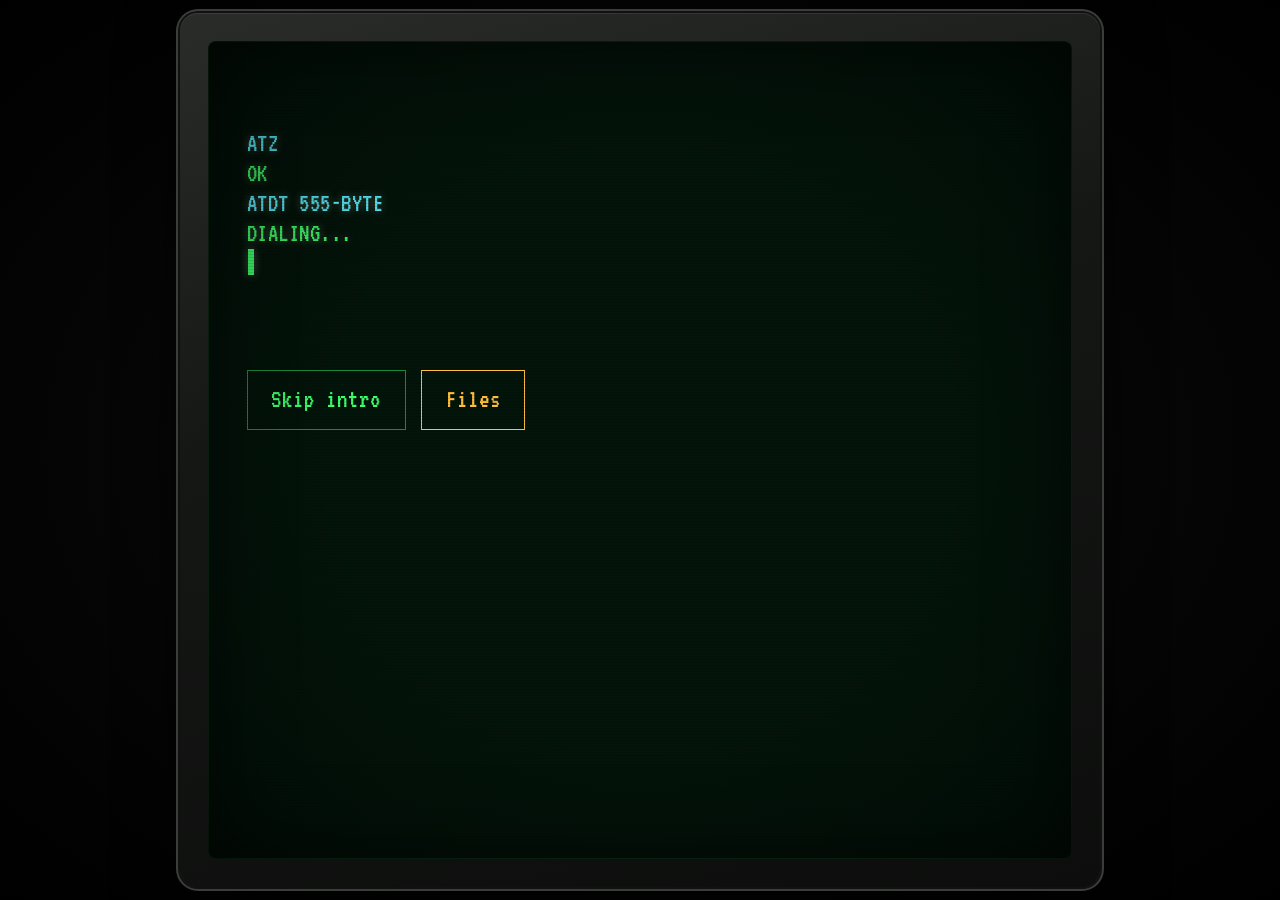
==== commit a2781ec5: "Keymap caption: our pet peeve" ====
--- a/index.html
+++ b/index.html
@@ -142,7 +142,7 @@
               "id": "keymap-editor",
               "file": "keymap-editor.png",
               "title": "Keymap Editor",
-              "caption": "Your keyboard, your rules. Press a key on the MEGA65 to remap it. Here's my pet peeve fixed - apostrophe and quotation where my pinky expects them."
+              "caption": "Your keyboard, your rules. Press a key on the MEGA65 to remap it. Here's our pet peeve fixed - apostrophe and quotation where my pinky expects them."
             },
             {
               "key": "6",
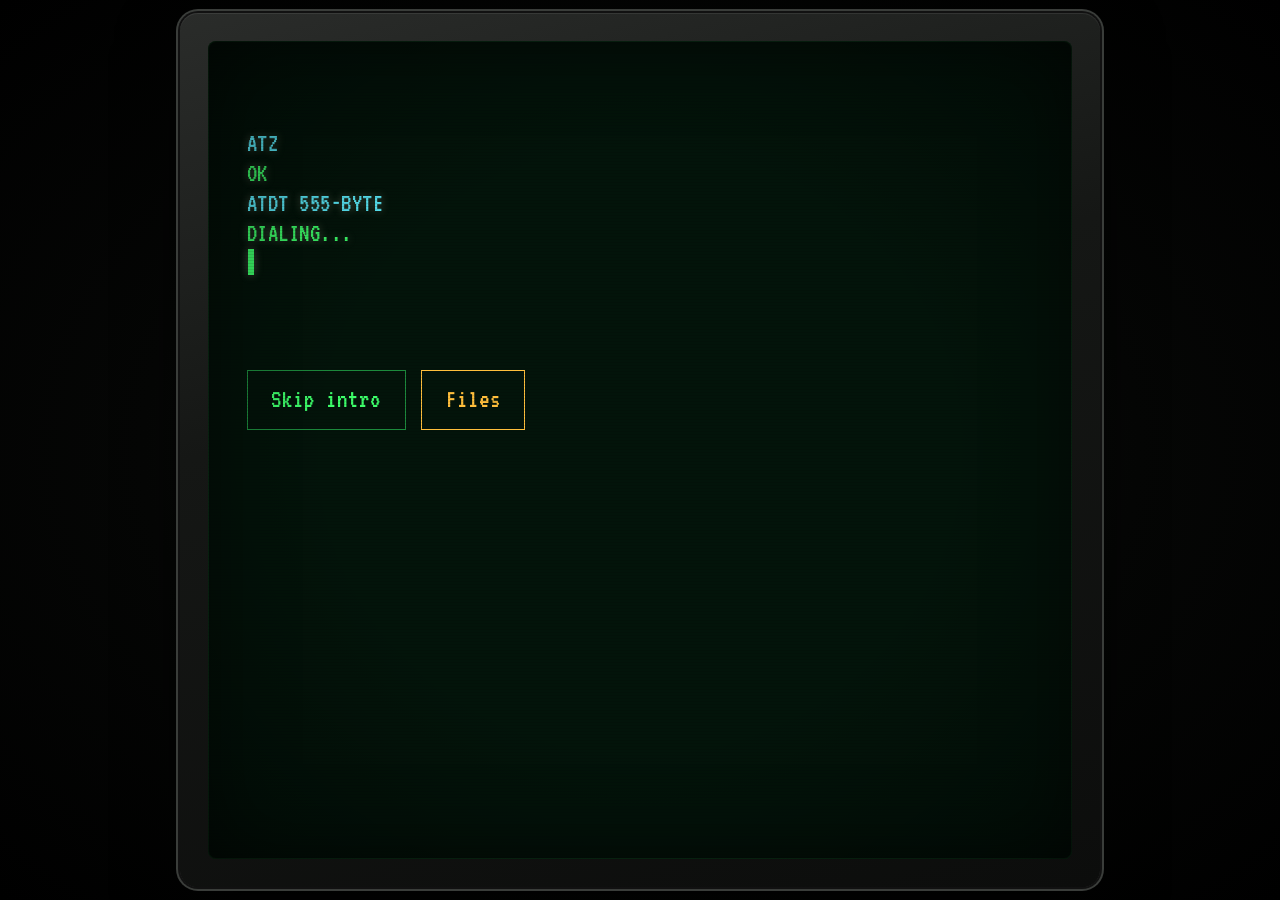
==== commit ab6745a5: "Keymap caption: our pinky" ====
--- a/index.html
+++ b/index.html
@@ -142,7 +142,7 @@
               "id": "keymap-editor",
               "file": "keymap-editor.png",
               "title": "Keymap Editor",
-              "caption": "Your keyboard, your rules. Press a key on the MEGA65 to remap it. Here's our pet peeve fixed - apostrophe and quotation where my pinky expects them."
+              "caption": "Your keyboard, your rules. Press a key on the MEGA65 to remap it. Here's our pet peeve fixed - apostrophe and quotation where our pinky expects them."
             },
             {
               "key": "6",
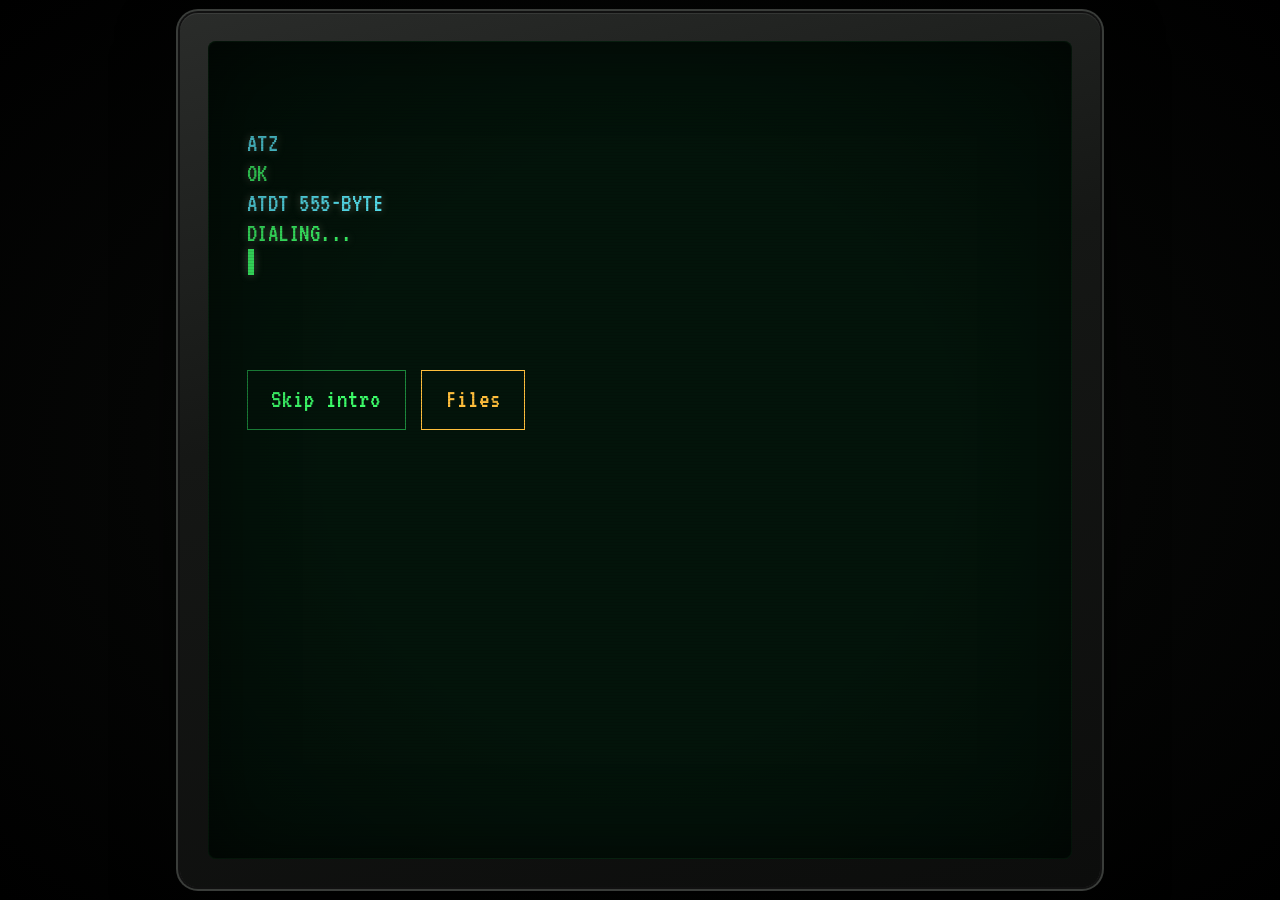
==== commit 32b9b23e: "Keymap caption: our pinkies" ====
--- a/index.html
+++ b/index.html
@@ -142,7 +142,7 @@
               "id": "keymap-editor",
               "file": "keymap-editor.png",
               "title": "Keymap Editor",
-              "caption": "Your keyboard, your rules. Press a key on the MEGA65 to remap it. Here's our pet peeve fixed - apostrophe and quotation where our pinky expects them."
+              "caption": "Your keyboard, your rules. Press a key on the MEGA65 to remap it. Here's our pet peeve fixed - apostrophe and quotation where our pinkies expect them."
             },
             {
               "key": "6",
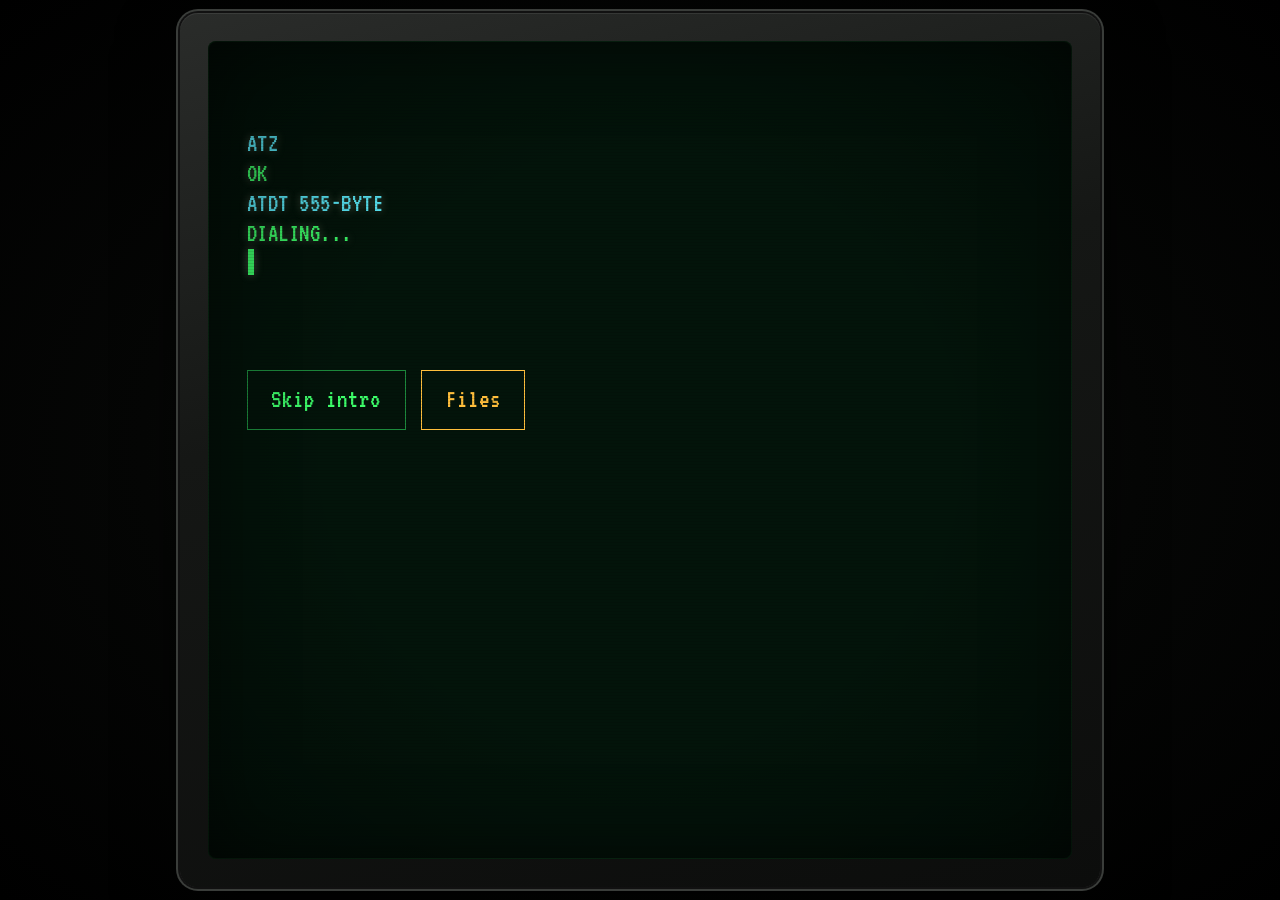
==== commit 5eb01691: "Raise session time limit to 30 minutes" ====
--- a/index.html
+++ b/index.html
@@ -413,7 +413,7 @@
 
   <dialog id="time-up" class="bbs-dialog" aria-labelledby="time-up-title">
     <h2 id="time-up-title">TIME LIMIT EXCEEDED</h2>
-    <p>LordFrazzle only allots 20 minutes a day on this node — officially. Unofficially, the Files stay open. We're not hanging up.</p>
+    <p>LordFrazzle only allots 30 minutes a day on this node — officially. Unofficially, the Files stay open. We're not hanging up.</p>
     <form method="dialog">
       <button type="submit" class="btn btn-amber" value="ok">OK</button>
     </form>
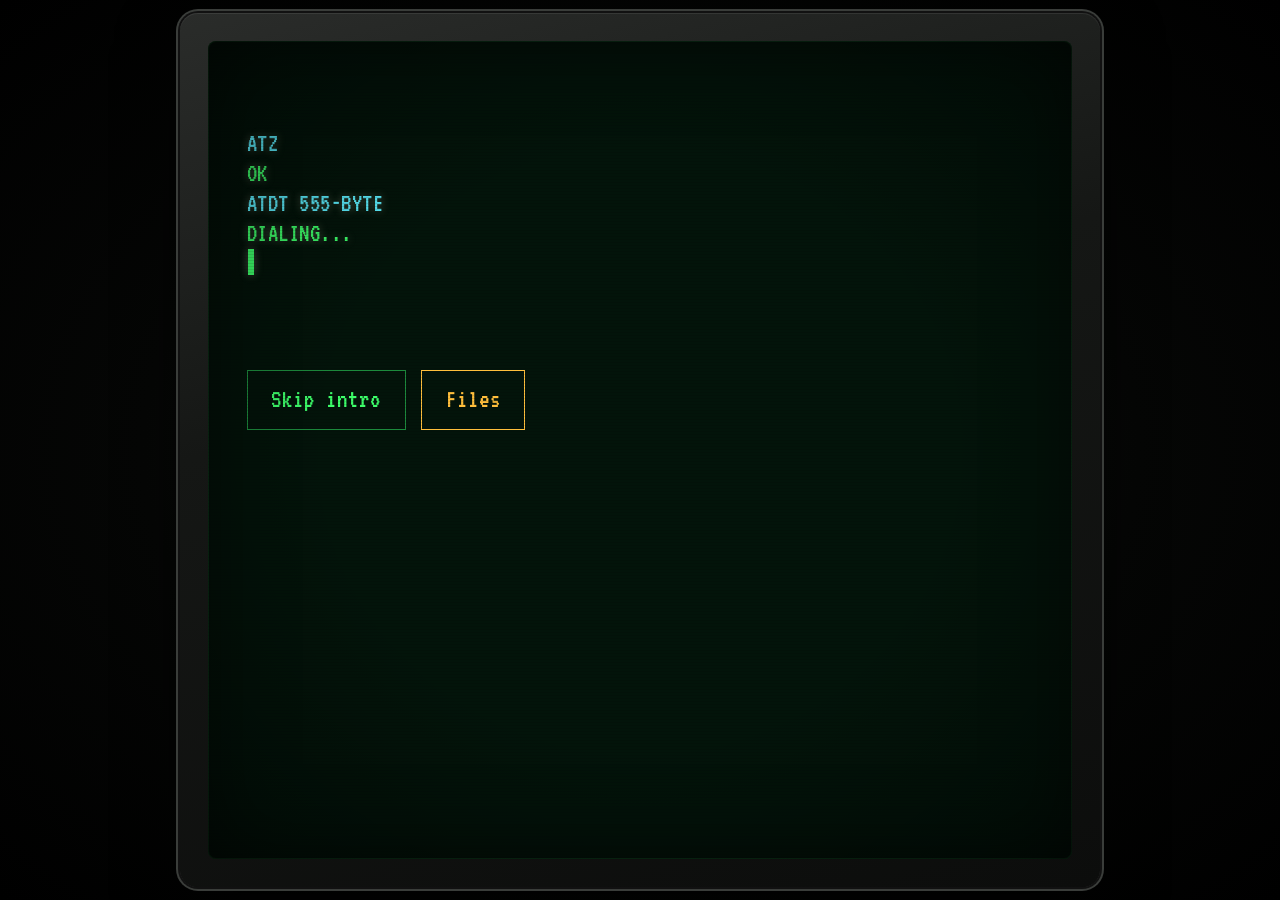
==== commit b5306198: "Rework screen photos intro" ====
--- a/index.html
+++ b/index.html
@@ -107,7 +107,7 @@
         "screens": {
           "dir": "img/write65/screens",
           "title": "Actual Screen Photos",
-          "lead": "Genuine Write65 screens, captured on the MEGA65. What you see here is what you get.",
+          "lead": "Here are a few examples of Write65 at work on the MEGA65, from the main menu to the final word count.",
           "plates": [
             {
               "key": "1",
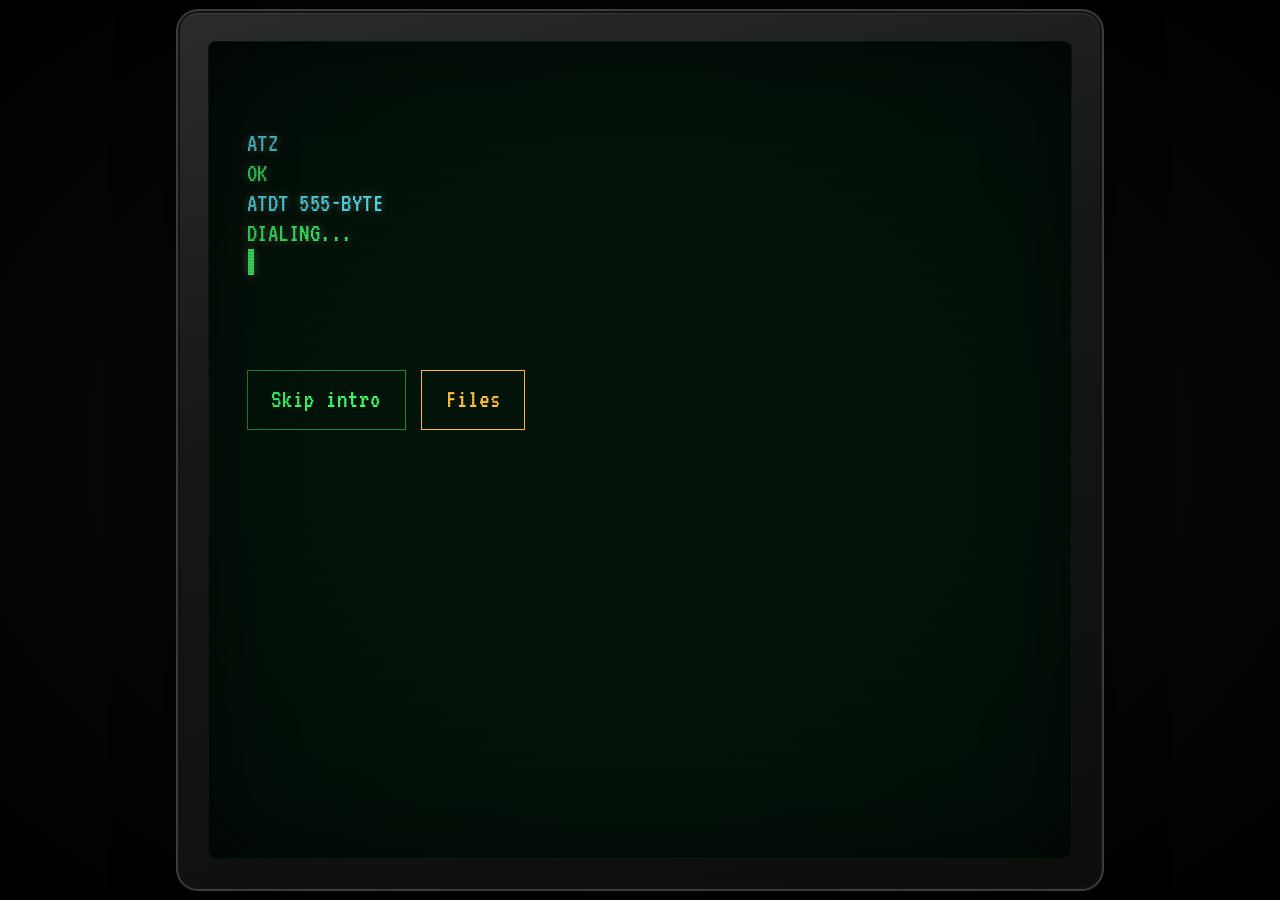
==== commit 1e33c2f4: "Publish Write65 0.9.3" ====
--- a/index.html
+++ b/index.html
@@ -48,7 +48,7 @@
         "icon": "img/write65-logo.png",
         "menuKey": "W",
         "name": "Write65",
-        "version": "0.9.2",
+        "version": "0.9.3",
         "stage": "beta",
         "tagline": "A distraction-free drafting system for the MEGA65, with desktop editions for Mac, Windows, and Linux.",
         "copy": {
@@ -76,15 +76,15 @@
             "key": "1",
             "label": "MEGA65 disk image",
             "platform": "MEGA65",
-            "filename": "mega65.d81",
-            "notes": "800 KB .d81 disk image. Copy to the SD card as MEGA65.D81 so Hyppo auto-mounts unit 8."
+            "filename": "Write65-0.9.3-mega65.zip",
+            "notes": "Zip with the 800 KB .d81 disk image and release notes. Copy mega65.d81 to the SD card as MEGA65.D81 so Hyppo auto-mounts unit 8."
           },
           {
             "id": "macos",
             "key": "2",
             "label": "Mac",
             "platform": "macOS",
-            "filename": "Write65-0.9.2-macos.zip",
+            "filename": "Write65-0.9.3-macos.zip",
             "notes": "macOS app bundle."
           },
           {
@@ -92,7 +92,7 @@
             "key": "3",
             "label": "Windows",
             "platform": "Windows",
-            "filename": "Write65-0.9.2-windows.zip",
+            "filename": "Write65-0.9.3-windows.zip",
             "notes": "Windows build, including mega65-ftp tools."
           },
           {
@@ -100,7 +100,7 @@
             "key": "4",
             "label": "Linux",
             "platform": "Linux",
-            "filename": "Write65-0.9.2-linux.zip",
+            "filename": "Write65-0.9.3-linux.zip",
             "notes": "AppImage linked for glibc 2.35 (Ubuntu 22.04 LTS, Fedora 36+, Debian 12+)."
           }
         ],
@@ -351,14 +351,14 @@
               <p class="banner-sub">RETRO SOFTWARE BOARD  ·  PUBLIC ACCESS</p>
               <p class="rule" aria-hidden="true">========================================</p>
               <p>JavaScript is off, so the modem handshake is skipped. You can still read the board and grab files below.</p>
-              <h2>Write65 <span class="dim">v0.9.2 beta</span></h2>
+              <h2>Write65 <span class="dim">v0.9.3 beta</span></h2>
               <p>A distraction-free drafting system for the MEGA65, with desktop editions for Mac, Windows, and Linux.</p>
               <h3 id="noscript-downloads">Files</h3>
               <ul class="download-list static-list">
-                <li><a href="downloads/write65/mega65.d81">MEGA65 disk image — mega65.d81</a></li>
-                <li><a href="downloads/write65/Write65-0.9.2-macos.zip">Mac — Write65-0.9.2-macos.zip</a></li>
-                <li><a href="downloads/write65/Write65-0.9.2-windows.zip">Windows — Write65-0.9.2-windows.zip</a></li>
-                <li><a href="downloads/write65/Write65-0.9.2-linux.zip">Linux — Write65-0.9.2-linux.zip</a></li>
+                <li><a href="downloads/write65/Write65-0.9.3-mega65.zip">MEGA65 disk image — Write65-0.9.3-mega65.zip</a></li>
+                <li><a href="downloads/write65/Write65-0.9.3-macos.zip">Mac — Write65-0.9.3-macos.zip</a></li>
+                <li><a href="downloads/write65/Write65-0.9.3-windows.zip">Windows — Write65-0.9.3-windows.zip</a></li>
+                <li><a href="downloads/write65/Write65-0.9.3-linux.zip">Linux — Write65-0.9.3-linux.zip</a></li>
               </ul>
               <p class="dim">If a link is missing, that build has not been uploaded yet.</p>
               <h3>Doors</h3>
